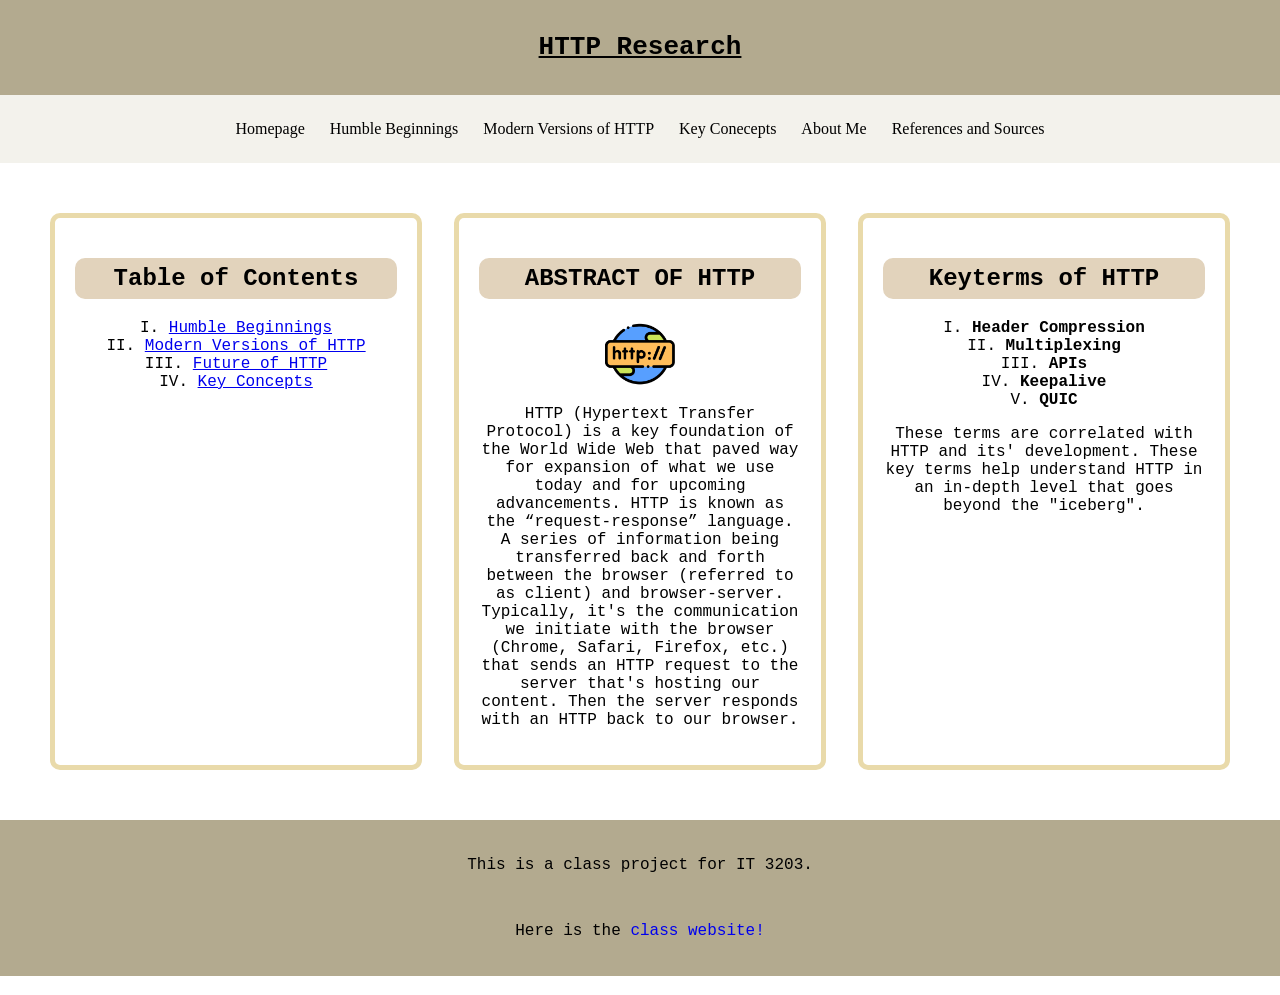
==== index.html @ 682c2889 "modified pages" ====
<!DOCTYPE html>
<html lang="en">
<head>
    <meta name="viewport" content="width=device-width, initial-scale=1.0">
    <link rel="stylesheet" href="mystyle.css">
    <title>HTTP Research</title>
</head>
<body>
  <header>
    <h1>HTTP Research</h1>
  </header>
  <nav>
     <ul class="bar">
        <li><a href="index.html">Homepage</a></li>
        <li><a href="humblebeginnings.html">Humble Beginnings</a></li>
        <li><a href="httpversions.html">Modern Versions of HTTP</a></li>
        <li><a href="keyconcepts.html">Key Conecepts</a></li>
        <li><a href="aboutme.html">About Me</a></li>
        <li><a href="references.html">References and Sources</a></li>
    </ul>
 </nav>

  <div class="flex-container">
   <section>
      <h2>Table of Contents</h2>
            <ol id="ol">
                  <li><a href="humblebeginnings.html">Humble Beginnings</a></li>
                  <li><a href="httpversions.html">Modern Versions of HTTP</a></li>
                  <li><a href="futurehttp.html">Future of HTTP</a></li>
                  <li><a href="keyconcepts.html">Key Concepts</a></li>
            </ol> 
   </section>

   <section>
      <h2>ABSTRACT OF HTTP</h2>
      <img src="images/HTTP.png" alt="HTTP LOGO" class="img1">
      <p>HTTP (Hypertext Transfer Protocol) is a key foundation of the World Wide Web that paved way 
        for expansion of what we use today and for upcoming advancements.
        HTTP is known as the “request-response” language. A series of information 
        being transferred back and forth between the browser (referred to as client) 
        and browser-server. Typically, it's the communication we initiate with the browser (Chrome, Safari, Firefox, etc.) 
        that sends an HTTP request to the server that's hosting our content. 
        Then the server responds with an HTTP back to our browser.
      </p>
   </section>

   <section>
      <h2>Keyterms of HTTP</h2> 
         <ol id="anotherol">
            <li><strong>Header Compression</strong></li>
            <li><strong>Multiplexing</strong></li>
            <li><strong>APIs</strong></li>
            <li><strong>Keepalive</strong></li>
            <li><strong>QUIC</strong></li>
         </ol>
      <p>These terms are correlated with HTTP and its' development.
         These key terms help understand HTTP in an in-depth level 
         that goes beyond the "iceberg".
      </p>
   </section>
 </div>

   <footer class="flex-container">
      <p>This is a class project for IT 3203.</p>
      <p>Here is the 
      <a href="https://ksuweb.github.io/IT3203/">class website!</a></p>
   </footer>
</body> 
</html>
---- mystyle.css ----
body {
        margin: 0;
        padding: 0;
        display: flex;
        flex-direction: column;
        min-height: 100vh;
}

header {
        box-sizing: border-box;
        background-color: rgb(179, 170, 143);
        width: 100%;
        padding: 15px;
        text-align: center;
        font-family: monospace;
        text-decoration-line: underline;
}

ul.bar {
        list-style-type: none;
        background-color:hsla(51, 23%, 94%, 0.993);
        margin: 0;
        padding: 10px;
        display: flex;
        gap: 5px;
        justify-content: center;

}

ul li a {
        display: block;
        color: black;
        text-align: center;
        padding: 15px 10px;
        text-decoration: none;
}

ul li a:hover {
        background-color: rgb(212, 210, 204);
}

/* Below is the CSS for the homepage */

div.flex-container {
        display: flex;
        flex-direction: row;
        margin: 50px;
        gap: 2em;
}

section {
        flex: 1;
        border: 5px solid rgb(233, 218, 170);
        border-width: 5px 5px;
        border-radius: 10px;
        padding: 20px;
        font-family: monospace;
        font-size: 16px;
        text-align: center;
}

ol {
        list-style: upper-roman inside;
        width: auto;
        margin: auto;
        padding: 0;
}



img.img1 {
        display: block;
        margin: auto;
        width: 70px;
        height: 70px;
}

footer.flex-container {
        display: flex;
        flex-direction: column;
        box-sizing: border-box;
        gap: 1em;
        width: 100%;
        padding: 20px;
        margin-top: auto;
        font-family: 'Courier New', Courier, monospace;
        text-align: center;
        background-color: rgb(179, 170, 143); 
}

footer a {
        text-decoration: none;
}

footer a:hover {
        background-color: rgb(150, 147, 140);
}

/*Homepage CSS ends here. Humble Beginnings page starts here. It has the
same structure as the first parge. But it has a CSS table. */

table, th, td {
        border: 3px solid rgb(107, 106, 104);
        padding: 5px;
}

table {
        border-collapse: collapse;
        width: auto;
}

th, td {
        text-align: center;
}

tr:nth-child(even){background-color: #d8b98a}

tr:hover {
        background-color: rgb(180, 172, 158);
}

/*Humble Beginnings CSS ends here. Versions of HTTP starts here */

img.img2 {
        margin: auto;
        width: 370px;
        height: 250px;
        padding: 75px;
}

img.img3 {
        margin: auto;
        width: 350px;
        height: 175px;
        padding: 70px;
}

.h4 {
        text-decoration-line: underline;
}

hr {
        background-color: rgb(233, 218, 170);
        border: none;
        height: 3px;
}

h2 {
        background-color: #e2d3bc;
        border: 2px solid #e2d3bc;
        border-radius: 10px;
        width: auto;
        height: auto;
        padding: 5px;
}
/*HTTP Version CSS ends here. Key Concept starts here */


p.keyset {
        background-color: #e7e6e5;
        width: 30%;
        padding: 20px;
        margin: auto;
        border-left-style: solid;
        text-align: left;
}
/*Key Concepts CSS ends here. About me starts here */

p.aboutme {
        width: 20%;
        padding: 5px;
        margin: auto;
}

#ul {
        list-style: square inside;
        text-align: center;
        width: auto;
        margin: auto;
        padding: 0;
}
/*About me CSS ends here. References and Sources starts here */

p.refer {
        width: 20%;
        padding: 5px;
        margin: auto;
        text-decoration-line: underline;

}

#prefer {
        color: red;
}
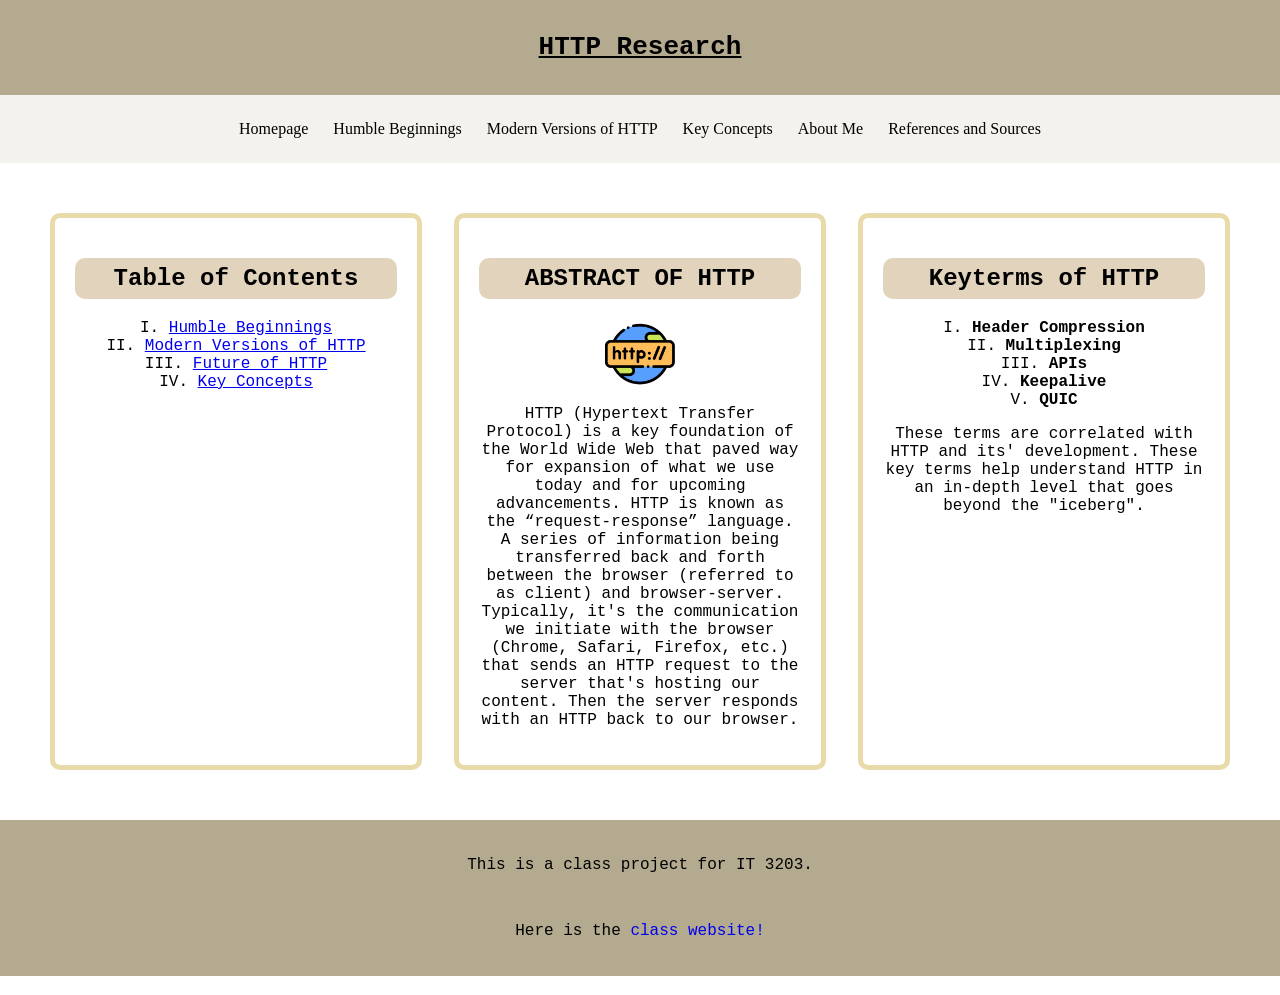
==== commit 059bcbc8: "modified spelling" ====
--- a/index.html
+++ b/index.html
@@ -1,3 +1,4 @@
+<!--This is my homepage-->
 <!DOCTYPE html>
 <html lang="en">
 <head>
@@ -9,17 +10,18 @@
   <header>
     <h1>HTTP Research</h1>
   </header>
+  <!--Under here I implemented a navigational bar for the pages-->
   <nav>
      <ul class="bar">
         <li><a href="index.html">Homepage</a></li>
         <li><a href="humblebeginnings.html">Humble Beginnings</a></li>
         <li><a href="httpversions.html">Modern Versions of HTTP</a></li>
-        <li><a href="keyconcepts.html">Key Conecepts</a></li>
+        <li><a href="keyconcepts.html">Key Concepts</a></li>
         <li><a href="aboutme.html">About Me</a></li>
         <li><a href="references.html">References and Sources</a></li>
     </ul>
  </nav>
-
+<!--Under here I have a flex layout that has three sections in flex-direction row-->
   <div class="flex-container">
    <section>
       <h2>Table of Contents</h2>
@@ -59,7 +61,7 @@
       </p>
    </section>
  </div>
-
+<!--Under here I have created a footer flex container to make the footer layout and made it stick to the bottomg of the page-->
    <footer class="flex-container">
       <p>This is a class project for IT 3203.</p>
       <p>Here is the 
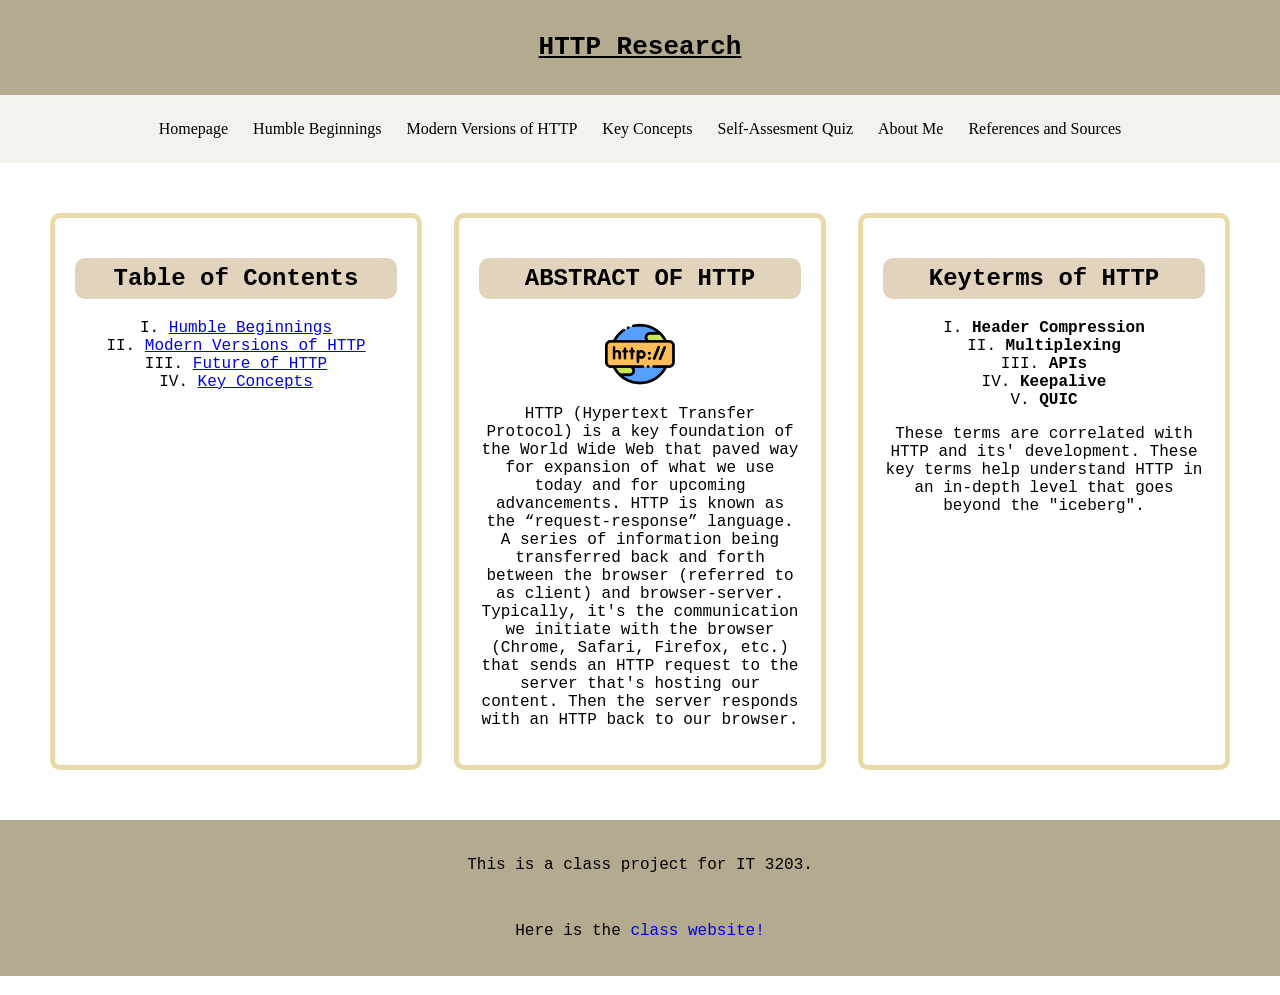
==== commit f295b9f0: "modified new page" ====
--- a/index.html
+++ b/index.html
@@ -17,11 +17,13 @@
         <li><a href="humblebeginnings.html">Humble Beginnings</a></li>
         <li><a href="httpversions.html">Modern Versions of HTTP</a></li>
         <li><a href="keyconcepts.html">Key Concepts</a></li>
+        <li><a href="quiz.js">Self-Assesment Quiz</a></li>
         <li><a href="aboutme.html">About Me</a></li>
         <li><a href="references.html">References and Sources</a></li>
     </ul>
  </nav>
 <!--Under here I have a flex layout that has three sections in flex-direction row-->
+<!--I also added an orderd list using roman numbers using css-->
   <div class="flex-container">
    <section>
       <h2>Table of Contents</h2>
